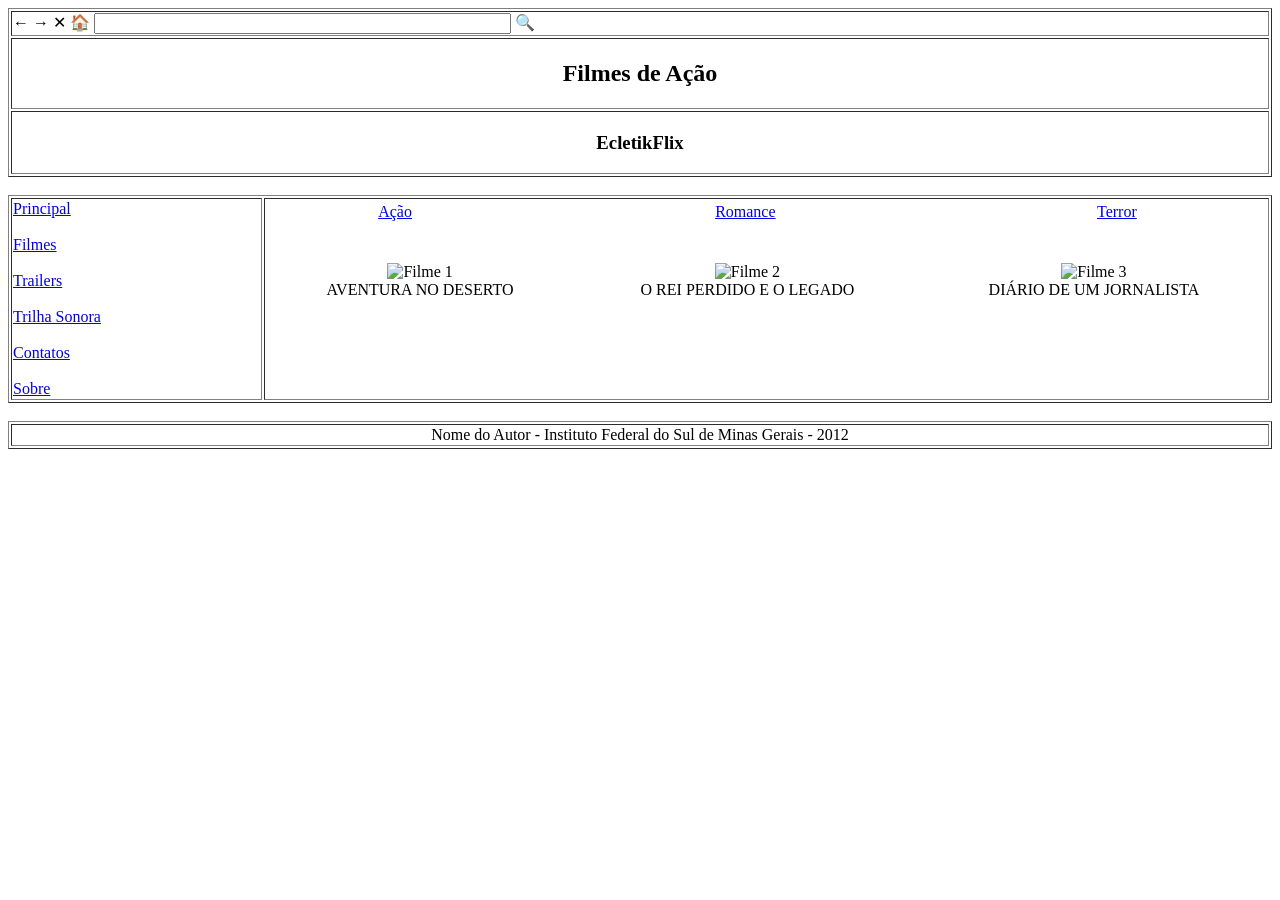
==== acao.html @ a4660c20 "Add files via upload arquivos adicionados" ====
<!DOCTYPE html>
<html lang="pt-BR">
<head>
    <meta charset="UTF-8">
    <title>Filmes Ação</title>
</head>
<body>

    <!-- Cabeçalho -->
    <table border="1" width="100%">
        <tr>
            <td>
                ← → ✕ 🏠
                <input type="text" size="50">
                🔍
            </td>
        </tr>

        <tr>
            <td align="center">
                <h2>Filmes de Ação</h2>
            </td>
        </tr>

        <tr>
            <td align="center">
                <h3>EcletikFlix</h3>
            </td>
        </tr>
    </table>

    <br>

    <!-- Conteúdo -->
    <table border="1" width="100%">
        <tr>

            <!-- Menu lateral -->
            <td width="20%" valign="top">
                <a href="index.html">Principal</a><br><br>
                <a href="filmes.html">Filmes</a><br><br>
                <a href="trailer.html">Trailers</a><br><br>
                <a href="trailer.html">Trilha Sonora</a><br><br>
                <a href="contatos.html">Contatos</a><br><br>
                <a href="sobre.html">Sobre</a>
            </td>

            <!-- Área de filmes -->
            <td valign="top">

                <!-- Categorias -->
                <table width="100%">
                    <tr align="center">
                        <td><a href="#">Ação</a></td>
                        <td><a href="romance.html">Romance</a></td>
                        <td><a href="terror.html">Terror</a></td>
                    </tr>
                </table>

                <br><br>

                <!-- Filmes -->
                <table width="100%">
                    <tr align="center">

                        <td>
                            <img src="https://via.placeholder.com/80x120" alt="Filme 1"><br>
                            AVENTURA NO DESERTO
                        </td>

                        <td>
                            <img src="https://via.placeholder.com/80x120" alt="Filme 2"><br>
                            O REI PERDIDO E O LEGADO
                        </td>

                        <td>
                            <img src="https://via.placeholder.com/80x120" alt="Filme 3"><br>
                            DIÁRIO DE UM JORNALISTA
                        </td>

                    </tr>
                </table>

            </td>
        </tr>
    </table>

    <br>

    <!-- Rodapé -->
    <table border="1" width="100%">
        <tr>
            <td align="center">
                Nome do Autor - Instituto Federal do Sul de Minas Gerais - 2012
            </td>
        </tr>
    </table>

</body>
</html>
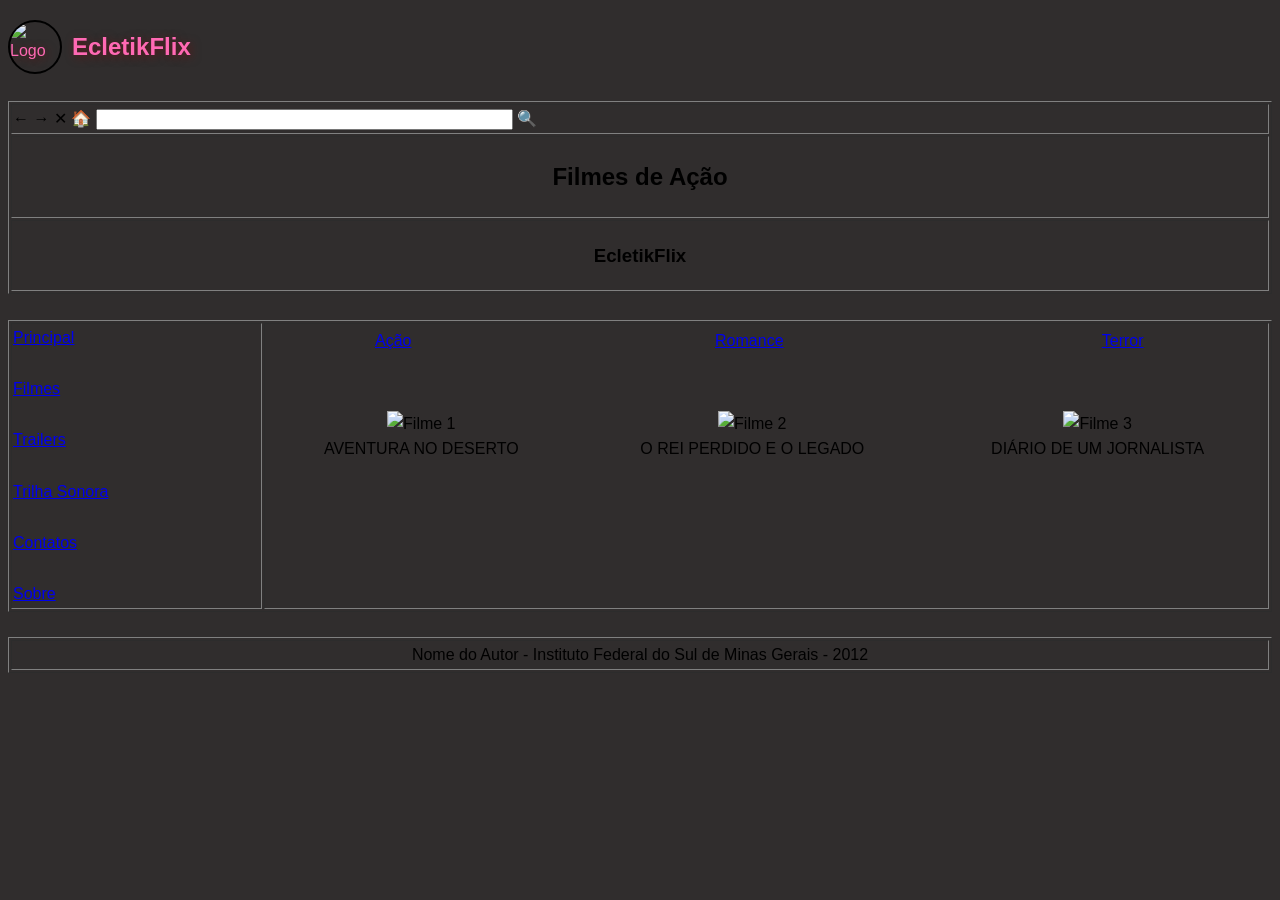
==== commit 9375d30a: "Add files via upload" ====
--- a/acao.html
+++ b/acao.html
@@ -2,9 +2,17 @@
 <html lang="pt-BR">
 <head>
     <meta charset="UTF-8">
+    <link rel="stylesheet" href="style.css">
     <title>Filmes Ação</title>
 </head>
 <body>
+
+    
+    <header class="topo">
+        <img src="imgs/logo.png" alt="Logo" class="logo">
+        <h2>EcletikFlix</h2>
+
+    </header>
 
     <!-- Cabeçalho -->
     <table border="1" width="100%">
@@ -64,17 +72,17 @@
                     <tr align="center">
 
                         <td>
-                            <img src="https://via.placeholder.com/80x120" alt="Filme 1"><br>
+                            <img src="imgs/elsa.jpg" alt="Filme 1" class="img-filme"><br>
                             AVENTURA NO DESERTO
                         </td>
 
                         <td>
-                            <img src="https://via.placeholder.com/80x120" alt="Filme 2"><br>
+                            <img src="imgs/kuririn.jpg" alt="Filme 2" class="img-filme"><br>
                             O REI PERDIDO E O LEGADO
                         </td>
 
                         <td>
-                            <img src="https://via.placeholder.com/80x120" alt="Filme 3"><br>
+                            <img src="https://via.placeholder.com/80x120" alt="Filme 3"class="img-filme"><br>
                             DIÁRIO DE UM JORNALISTA
                         </td>
 
--- a/style.css
+++ b/style.css
@@ -0,0 +1,71 @@
+:root {
+    --cor-fundo: #302d2d;
+    --cor-texto: white;
+    --borda: 3px #FF69B4;
+  }
+
+  body {
+    background-color: var( --cor-fundo);
+    color: var(--text-light);
+    font-family: 'Helvetica Neue', Helvetica, Arial, sans-serif;
+    overflow-x: hidden;
+    line-height: 1.6;
+}
+
+.topo {
+
+  color: #FF69B4;
+    display: flex;
+    align-items: center;
+    gap: 10px;
+
+    margin-bottom: 15px;
+    text-shadow: 2px 2px 10px rgba(139, 0, 0, 0.5);
+}
+
+.logo {
+
+    width: 50px;
+    height: 50px;
+
+    border-radius: 50%;
+    object-fit: cover;
+
+    border: 2px solid black;
+    
+
+}
+
+.logo-locadora {
+    width: 100px;
+    height: 100px;
+
+    border-radius: 50%;
+
+    object-fit: cover;
+}
+
+.a{
+    color: #FF69B4;
+    text-decoration: none;
+}
+
+
+.table{ 
+    color: #FF69B4;
+}
+
+.img-sobre{
+     width: 50px;
+    height: 50px;
+
+    border-radius: 50%;
+    object-fit: cover;
+
+    border: 2px solid black;
+}
+
+.img-filme {
+    width: 150px;
+    
+}
